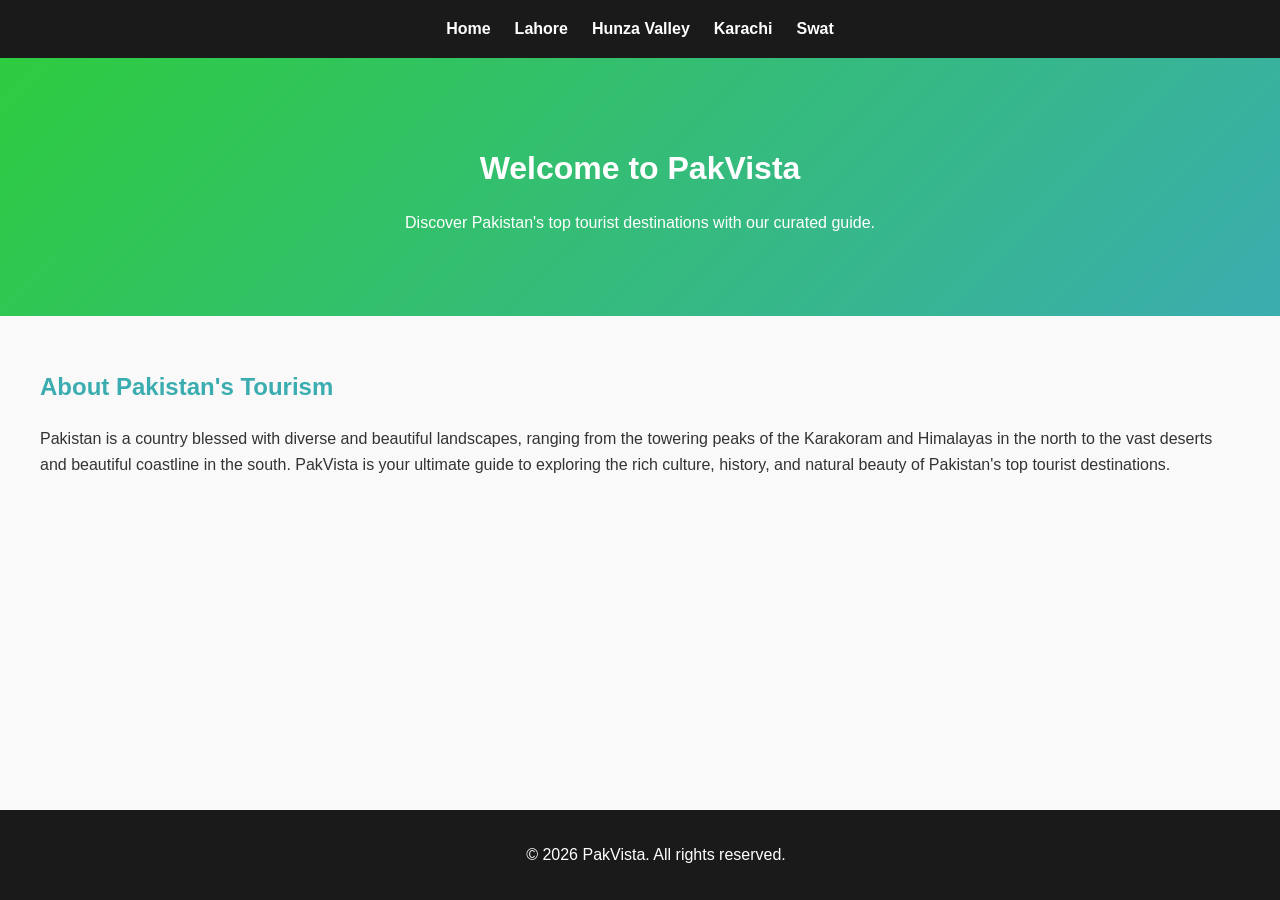
==== index.html @ 810da9c7 "Added docker file configured render and add made dev workflows ci and cd" ====
<!DOCTYPE html>
<html lang="en">
<head>
    <meta charset="UTF-8">
    <title>PakVista - Home</title>
    <link rel="stylesheet" href="style.css">
</head>
<body>
    <nav class="nav-bar">
        <ul>
            <li><a href="index.html">Home</a></li>
            <li><a href="lahore.html">Lahore</a></li>
            <li><a href="hunza.html">Hunza Valley</a></li>
            <li><a href="karachi.html">Karachi</a></li>
            <li><a href="swat.html">Swat</a></li>
        </ul>
    </nav>

    <header class="hero">
        <h1>Welcome to PakVista</h1>
        <p>Discover Pakistan's top tourist destinations with our curated guide.</p>
    </header>

    <main class="container">
        <section>
            <h2>About Pakistan's Tourism</h2>
            <p>Pakistan is a country blessed with diverse and beautiful landscapes, ranging from the towering peaks of the Karakoram and Himalayas in the north to the vast deserts and beautiful coastline in the south. PakVista is your ultimate guide to exploring the rich culture, history, and natural beauty of Pakistan's top tourist destinations.</p>
        </section>
    </main>

    <footer>
        <p>&copy; 2026 PakVista. All rights reserved.</p>
    </footer>
</body>
</html>
---- style.css ----
:root {
  --primary-color: #2ECC40;
  --secondary-color: #3BADB0;
  --text-color: #333333;
  --bg-color: #f9f9f9;
  --nav-bg: #1a1a1a;
  --nav-text: #ffffff;
}

body {
  font-family: Arial, sans-serif;
  line-height: 1.6;
  margin: 0;
  padding: 0;
  color: var(--text-color);
  background-color: var(--bg-color);
}

.nav-bar {
  background-color: var(--nav-bg);
  padding: 1rem;
}

.nav-bar ul {
  list-style: none;
  margin: 0;
  padding: 0;
  display: flex;
  justify-content: center;
  gap: 1.5rem;
}

.nav-bar a {
  color: var(--nav-text);
  text-decoration: none;
  font-weight: bold;
}

.nav-bar a:hover {
  color: var(--primary-color);
}

h1,
h2,
h3 {
  color: var(--secondary-color);
}

.container {
  max-width: 1200px;
  margin: 0 auto;
  padding: 2rem;
}

.hero {
  background: linear-gradient(135deg, var(--primary-color), var(--secondary-color));
  color: #ffffff;
  text-align: center;
  padding: 4rem 2rem;
}

.hero h1 {
  color: #ffffff;
  margin-bottom: 1rem;
}

.img-placeholder {
  width: 100%;
  max-width: 400px;
  height: 250px;
  background-color: #dddddd;
  border: 2px dashed #999999;
  display: flex;
  align-items: center;
  justify-content: center;
  margin: 1rem 0;
  color: #666666;
  font-style: italic;
}

footer {
  background-color: var(--nav-bg);
  color: var(--nav-text);
  text-align: center;
  padding: 1rem;
  position: fixed;
  bottom: 0;
  width: 100%;
}
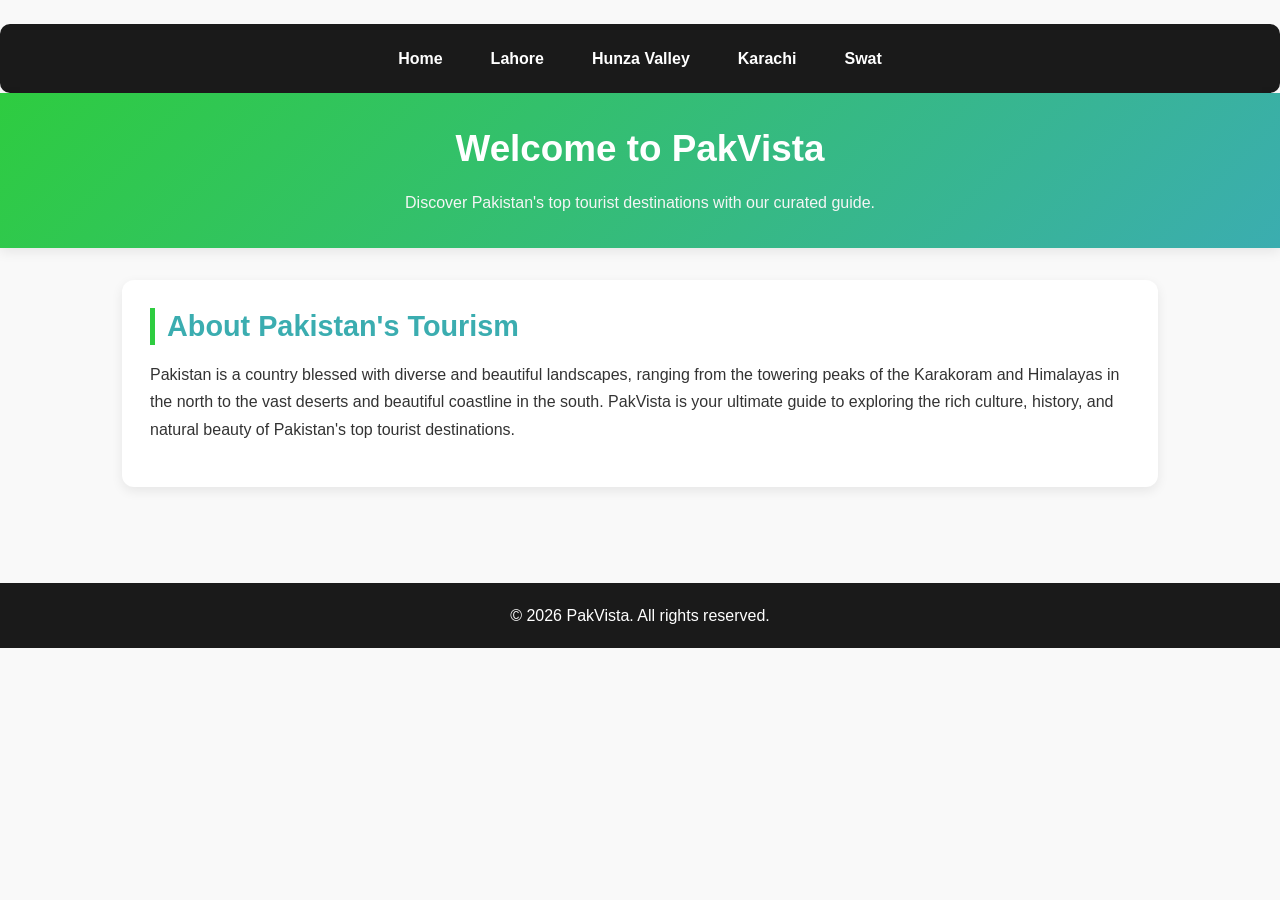
==== commit efc97644: "added swat.html" ====
--- a/style.css
+++ b/style.css
@@ -1,24 +1,134 @@
+
 :root {
-  --primary-color: #2ECC40;
-  --secondary-color: #3BADB0;
-  --text-color: #333333;
+  --primary-color: #2ecc40;
+  --secondary-color: #3badb0;
+  --accent-color: #14532d;
+  --text-color: #333;
   --bg-color: #f9f9f9;
+  --surface-color: #fff;
   --nav-bg: #1a1a1a;
-  --nav-text: #ffffff;
+  --nav-text: #fff;
+  --border-color: #d9d9d9;
+  --muted-text: #666;
+  --shadow: 0 4px 12px rgba(0, 0, 0, 0.08);
+}
+
+/* =========================
+   Base / Reset
+========================= */
+* {
+  box-sizing: border-box;
+}
+
+html {
+  scroll-behavior: smooth;
 }
 
 body {
-  font-family: Arial, sans-serif;
-  line-height: 1.6;
   margin: 0;
   padding: 0;
+  font-family: Arial, Helvetica, sans-serif;
+  line-height: 1.7;
   color: var(--text-color);
   background-color: var(--bg-color);
 }
 
+/* =========================
+   Layout Helpers
+========================= */
+.container {
+  max-width: 1100px;
+  margin: 0 auto;
+  padding: 2rem;
+}
+
+/* =========================
+   Typography
+========================= */
+h1,
+h2,
+h3 {
+  margin-top: 0;
+  line-height: 1.3;
+  color: var(--secondary-color);
+}
+
+h1 {
+  font-size: 2.3rem;
+  margin-bottom: 0.75rem;
+}
+
+h2 {
+  font-size: 1.8rem;
+  margin-bottom: 1rem;
+  border-left: 5px solid var(--primary-color);
+  padding-left: 0.75rem;
+}
+
+h3 {
+  font-size: 1.3rem;
+  margin-bottom: 0.75rem;
+  color: var(--accent-color);
+}
+
+p {
+  margin: 0 0 1rem 0;
+  font-size: 1rem;
+}
+
+a {
+  color: var(--secondary-color);
+  text-decoration: none;
+  transition: color 0.2s ease;
+}
+
+a:hover {
+  color: var(--primary-color);
+}
+
+/* =========================
+   Header / Hero
+========================= */
+header {
+  background: linear-gradient(135deg, var(--primary-color), var(--secondary-color));
+  color: #fff;
+  padding: 3rem 0 2rem;
+  box-shadow: var(--shadow);
+}
+
+header h1 {
+  color: #fff;
+}
+
+header p {
+  color: #f5f5f5;
+  max-width: 850px;
+  margin-bottom: 1.5rem;
+}
+
+.hero {
+  text-align: center;
+  padding: 2rem 0;
+}
+
+.hero h1 {
+  color: #fff;
+  margin-bottom: 1rem;
+}
+
+.hero p {
+  max-width: 800px;
+  margin: 0 auto;
+}
+
+/* =========================
+   Navigation
+========================= */
 .nav-bar {
   background-color: var(--nav-bg);
-  padding: 1rem;
+  border-radius: 10px;
+  padding: 0.9rem 1rem;
+  margin-top: 1.5rem;
 }
 
 .nav-bar ul {
@@ -27,63 +137,199 @@
   padding: 0;
   display: flex;
   justify-content: center;
-  gap: 1.5rem;
+  flex-wrap: wrap;
+  gap: 1rem 1.5rem;
+}
+
+.nav-bar li {
+  margin: 0;
+  padding: 0;
 }
 
 .nav-bar a {
   color: var(--nav-text);
-  text-decoration: none;
   font-weight: bold;
-}
-
-.nav-bar a:hover {
+  padding: 0.4rem 0.75rem;
+  border-radius: 6px;
+  display: inline-block;
+}
+
+.nav-bar a:hover,
+.nav-bar a:focus {
+  background-color: rgba(255, 255, 255, 0.12);
   color: var(--primary-color);
 }
 
-h1,
-h2,
-h3 {
-  color: var(--secondary-color);
-}
-
-.container {
-  max-width: 1200px;
-  margin: 0 auto;
-  padding: 2rem;
-}
-
-.hero {
-  background: linear-gradient(135deg, var(--primary-color), var(--secondary-color));
-  color: #ffffff;
-  text-align: center;
-  padding: 4rem 2rem;
-}
-
-.hero h1 {
-  color: #ffffff;
-  margin-bottom: 1rem;
+/* =========================
+   Main Content
+========================= */
+main {
+  padding: 2rem 0 3rem;
+}
+
+section {
+  background-color: var(--surface-color);
+  padding: 1.75rem;
+  margin-bottom: 2rem;
+  border-radius: 12px;
+  box-shadow: var(--shadow);
+}
+
+article {
+  margin-top: 1.5rem;
+  padding-top: 1rem;
+  border-top: 1px solid var(--border-color);
+}
+
+article:first-of-type {
+  margin-top: 0;
+  padding-top: 0;
+  border-top: none;
+}
+
+/* =========================
+   Figures / Image Placeholders
+========================= */
+figure {
+  margin: 1.5rem 0;
 }
 
 .img-placeholder {
   width: 100%;
-  max-width: 400px;
+  max-width: 450px;
   height: 250px;
-  background-color: #dddddd;
-  border: 2px dashed #999999;
+  background-color: #ddd;
+  border: 2px dashed #999;
+  border-radius: 10px;
   display: flex;
   align-items: center;
   justify-content: center;
-  margin: 1rem 0;
-  color: #666666;
+  padding: 1rem;
+  color: var(--muted-text);
   font-style: italic;
-}
-
+  text-align: center;
+  margin: 0 auto;
+}
+
+figcaption {
+  margin-top: 0.75rem;
+  text-align: center;
+  color: var(--muted-text);
+  font-size: 0.95rem;
+}
+
+/* =========================
+   Tables
+========================= */
+table {
+  width: 100%;
+  border-collapse: collapse;
+  margin-top: 1rem;
+  background-color: var(--surface-color);
+  overflow: hidden;
+  border-radius: 10px;
+}
+
+th,
+td {
+  border: 1px solid var(--border-color);
+  padding: 0.9rem 1rem;
+  text-align: left;
+  vertical-align: top;
+}
+
+th {
+  background-color: var(--secondary-color);
+  color: #fff;
+}
+
+tr:nth-child(even) {
+  background-color: #f4fbfb;
+}
+
+/* =========================
+   Lists
+========================= */
+ul,
+ol {
+  padding-left: 1.5rem;
+  margin-bottom: 1rem;
+}
+
+li {
+  margin-bottom: 0.5rem;
+}
+
+/* =========================
+   Footer
+========================= */
 footer {
   background-color: var(--nav-bg);
   color: var(--nav-text);
   text-align: center;
-  padding: 1rem;
-  position: fixed;
-  bottom: 0;
-  width: 100%;
-}
+  padding: 1.2rem;
+  margin-top: 2rem;
+}
+
+footer p {
+  margin: 0;
+  color: var(--nav-text);
+}
+
+/* =========================
+   Utility classes
+========================= */
+.text-center {
+  text-align: center;
+}
+
+.highlight {
+  color: var(--primary-color);
+  font-weight: bold;
+}
+
+/* =========================
+   Responsive Design
+========================= */
+@media (max-width: 768px) {
+  .container {
+    padding: 1rem;
+  }
+
+  header {
+    padding: 2rem 0 1.5rem;
+  }
+
+  h1 {
+    font-size: 1.9rem;
+  }
+
+  h2 {
+    font-size: 1.5rem;
+  }
+
+  h3 {
+    font-size: 1.15rem;
+  }
+
+  .nav-bar ul {
+    flex-direction: column;
+    align-items: center;
+    gap: 0.75rem;
+  }
+
+  section {
+    padding: 1.25rem;
+  }
+
+  .img-placeholder {
+    height: 220px;
+  }
+
+  th,
+  td {
+    padding: 0.75rem;
+    font-size: 0.95rem;
+  }
+}
+```
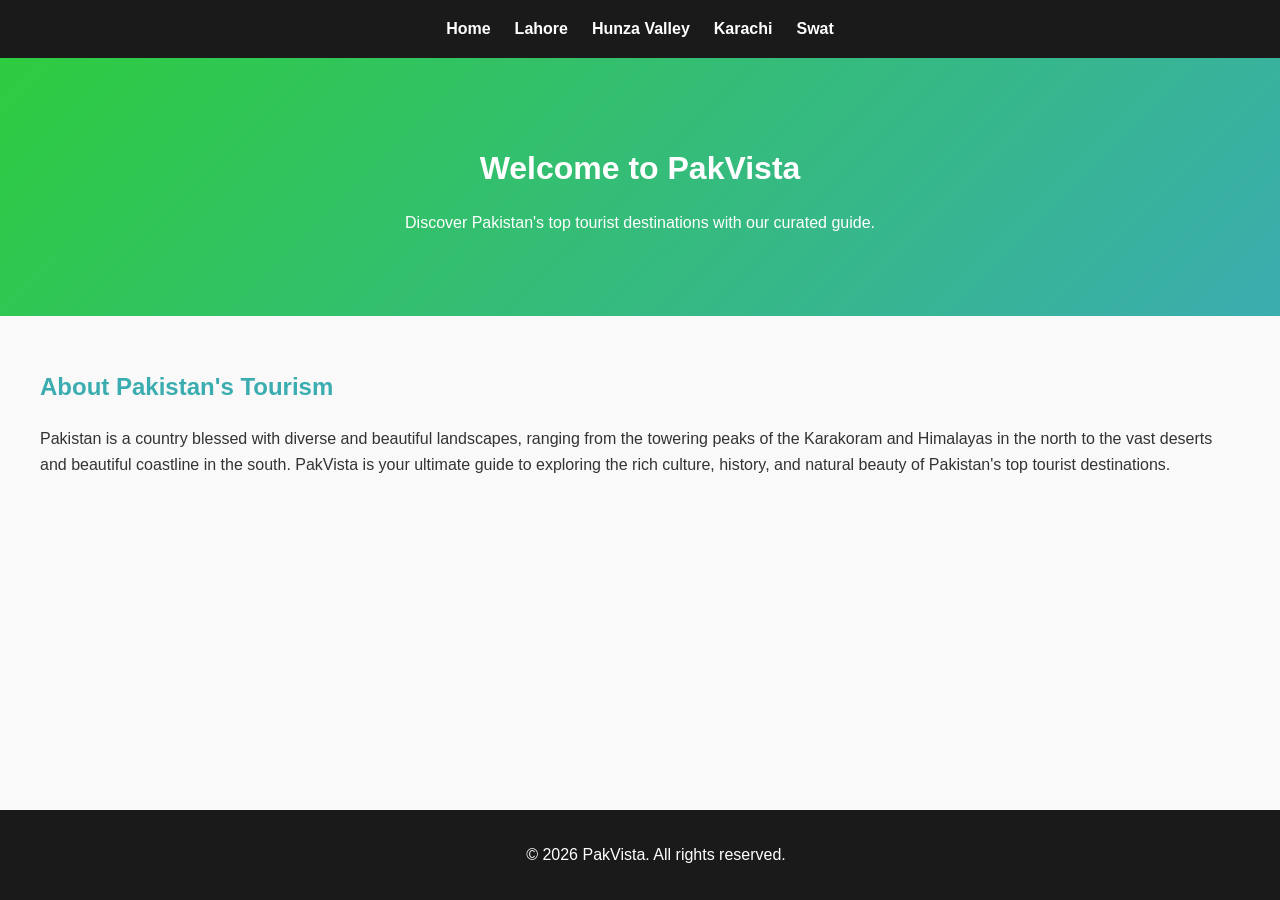
==== commit c2753ae8: "Merge pull request #1 from hassan-jamshaid10/feature/hassan-jamshaid10/index Added docker file confi" ====
--- a/index.html
+++ b/index.html
@@ -9,10 +9,10 @@
     <nav class="nav-bar">
         <ul>
             <li><a href="index.html">Home</a></li>
-            <li><a href="lahore.html">Lahore</a></li>
-            <li><a href="hunza.html">Hunza Valley</a></li>
-            <li><a href="karachi.html">Karachi</a></li>
-            <li><a href="swat.html">Swat</a></li>
+            <li><a href="#">Lahore</a></li>
+            <li><a href="#">Hunza Valley</a></li>
+            <li><a href="#">Karachi</a></li>
+            <li><a href="#">Swat</a></li>
         </ul>
     </nav>
 
--- a/style.css
+++ b/style.css
@@ -1,134 +1,24 @@
-
 :root {
-  --primary-color: #2ecc40;
-  --secondary-color: #3badb0;
-  --accent-color: #14532d;
+  --primary-color: #2ECC40;
+  --secondary-color: #3BADB0;
   --text-color: #333;
   --bg-color: #f9f9f9;
-  --surface-color: #fff;
   --nav-bg: #1a1a1a;
   --nav-text: #fff;
-  --border-color: #d9d9d9;
-  --muted-text: #666;
-  --shadow: 0 4px 12px rgba(0, 0, 0, 0.08);
-}
-
-/* =========================
-   Base / Reset
-========================= */
-* {
-  box-sizing: border-box;
-}
-
-html {
-  scroll-behavior: smooth;
 }
 
 body {
+  font-family: Arial, sans-serif;
+  line-height: 1.6;
   margin: 0;
   padding: 0;
-  font-family: Arial, Helvetica, sans-serif;
-  line-height: 1.7;
   color: var(--text-color);
   background-color: var(--bg-color);
 }
 
-/* =========================
-   Layout Helpers
-========================= */
-.container {
-  max-width: 1100px;
-  margin: 0 auto;
-  padding: 2rem;
-}
-
-/* =========================
-   Typography
-========================= */
-h1,
-h2,
-h3 {
-  margin-top: 0;
-  line-height: 1.3;
-  color: var(--secondary-color);
-}
-
-h1 {
-  font-size: 2.3rem;
-  margin-bottom: 0.75rem;
-}
-
-h2 {
-  font-size: 1.8rem;
-  margin-bottom: 1rem;
-  border-left: 5px solid var(--primary-color);
-  padding-left: 0.75rem;
-}
-
-h3 {
-  font-size: 1.3rem;
-  margin-bottom: 0.75rem;
-  color: var(--accent-color);
-}
-
-p {
-  margin: 0 0 1rem 0;
-  font-size: 1rem;
-}
-
-a {
-  color: var(--secondary-color);
-  text-decoration: none;
-  transition: color 0.2s ease;
-}
-
-a:hover {
-  color: var(--primary-color);
-}
-
-/* =========================
-   Header / Hero
-========================= */
-header {
-  background: linear-gradient(135deg, var(--primary-color), var(--secondary-color));
-  color: #fff;
-  padding: 3rem 0 2rem;
-  box-shadow: var(--shadow);
-}
-
-header h1 {
-  color: #fff;
-}
-
-header p {
-  color: #f5f5f5;
-  max-width: 850px;
-  margin-bottom: 1.5rem;
-}
-
-.hero {
-  text-align: center;
-  padding: 2rem 0;
-}
-
-.hero h1 {
-  color: #fff;
-  margin-bottom: 1rem;
-}
-
-.hero p {
-  max-width: 800px;
-  margin: 0 auto;
-}
-
-/* =========================
-   Navigation
-========================= */
 .nav-bar {
   background-color: var(--nav-bg);
-  border-radius: 10px;
-  padding: 0.9rem 1rem;
-  margin-top: 1.5rem;
+  padding: 1rem;
 }
 
 .nav-bar ul {
@@ -137,199 +27,63 @@
   padding: 0;
   display: flex;
   justify-content: center;
-  flex-wrap: wrap;
-  gap: 1rem 1.5rem;
-}
-
-.nav-bar li {
-  margin: 0;
-  padding: 0;
+  gap: 1.5rem;
 }
 
 .nav-bar a {
   color: var(--nav-text);
+  text-decoration: none;
   font-weight: bold;
-  padding: 0.4rem 0.75rem;
-  border-radius: 6px;
-  display: inline-block;
 }
 
-.nav-bar a:hover,
-.nav-bar a:focus {
-  background-color: rgba(255, 255, 255, 0.12);
+.nav-bar a:hover {
   color: var(--primary-color);
 }
 
-/* =========================
-   Main Content
-========================= */
-main {
-  padding: 2rem 0 3rem;
+h1,
+h2,
+h3 {
+  color: var(--secondary-color);
 }
 
-section {
-  background-color: var(--surface-color);
-  padding: 1.75rem;
-  margin-bottom: 2rem;
-  border-radius: 12px;
-  box-shadow: var(--shadow);
+.container {
+  max-width: 1200px;
+  margin: 0 auto;
+  padding: 2rem;
 }
 
-article {
-  margin-top: 1.5rem;
-  padding-top: 1rem;
-  border-top: 1px solid var(--border-color);
+.hero {
+  background: linear-gradient(135deg, var(--primary-color), var(--secondary-color));
+  color: #fff;
+  text-align: center;
+  padding: 4rem 2rem;
 }
 
-article:first-of-type {
-  margin-top: 0;
-  padding-top: 0;
-  border-top: none;
-}
-
-/* =========================
-   Figures / Image Placeholders
-========================= */
-figure {
-  margin: 1.5rem 0;
+.hero h1 {
+  color: #fff;
+  margin-bottom: 1rem;
 }
 
 .img-placeholder {
   width: 100%;
-  max-width: 450px;
+  max-width: 400px;
   height: 250px;
   background-color: #ddd;
   border: 2px dashed #999;
-  border-radius: 10px;
   display: flex;
   align-items: center;
   justify-content: center;
-  padding: 1rem;
-  color: var(--muted-text);
+  margin: 1rem 0;
+  color: #666;
   font-style: italic;
-  text-align: center;
-  margin: 0 auto;
 }
 
-figcaption {
-  margin-top: 0.75rem;
-  text-align: center;
-  color: var(--muted-text);
-  font-size: 0.95rem;
-}
-
-/* =========================
-   Tables
-========================= */
-table {
-  width: 100%;
-  border-collapse: collapse;
-  margin-top: 1rem;
-  background-color: var(--surface-color);
-  overflow: hidden;
-  border-radius: 10px;
-}
-
-th,
-td {
-  border: 1px solid var(--border-color);
-  padding: 0.9rem 1rem;
-  text-align: left;
-  vertical-align: top;
-}
-
-th {
-  background-color: var(--secondary-color);
-  color: #fff;
-}
-
-tr:nth-child(even) {
-  background-color: #f4fbfb;
-}
-
-/* =========================
-   Lists
-========================= */
-ul,
-ol {
-  padding-left: 1.5rem;
-  margin-bottom: 1rem;
-}
-
-li {
-  margin-bottom: 0.5rem;
-}
-
-/* =========================
-   Footer
-========================= */
 footer {
   background-color: var(--nav-bg);
   color: var(--nav-text);
   text-align: center;
-  padding: 1.2rem;
-  margin-top: 2rem;
+  padding: 1rem;
+  position: fixed;
+  bottom: 0;
+  width: 100%;
 }
-
-footer p {
-  margin: 0;
-  color: var(--nav-text);
-}
-
-/* =========================
-   Utility classes
-========================= */
-.text-center {
-  text-align: center;
-}
-
-.highlight {
-  color: var(--primary-color);
-  font-weight: bold;
-}
-
-/* =========================
-   Responsive Design
-========================= */
-@media (max-width: 768px) {
-  .container {
-    padding: 1rem;
-  }
-
-  header {
-    padding: 2rem 0 1.5rem;
-  }
-
-  h1 {
-    font-size: 1.9rem;
-  }
-
-  h2 {
-    font-size: 1.5rem;
-  }
-
-  h3 {
-    font-size: 1.15rem;
-  }
-
-  .nav-bar ul {
-    flex-direction: column;
-    align-items: center;
-    gap: 0.75rem;
-  }
-
-  section {
-    padding: 1.25rem;
-  }
-
-  .img-placeholder {
-    height: 220px;
-  }
-
-  th,
-  td {
-    padding: 0.75rem;
-    font-size: 0.95rem;
-  }
-}
-```
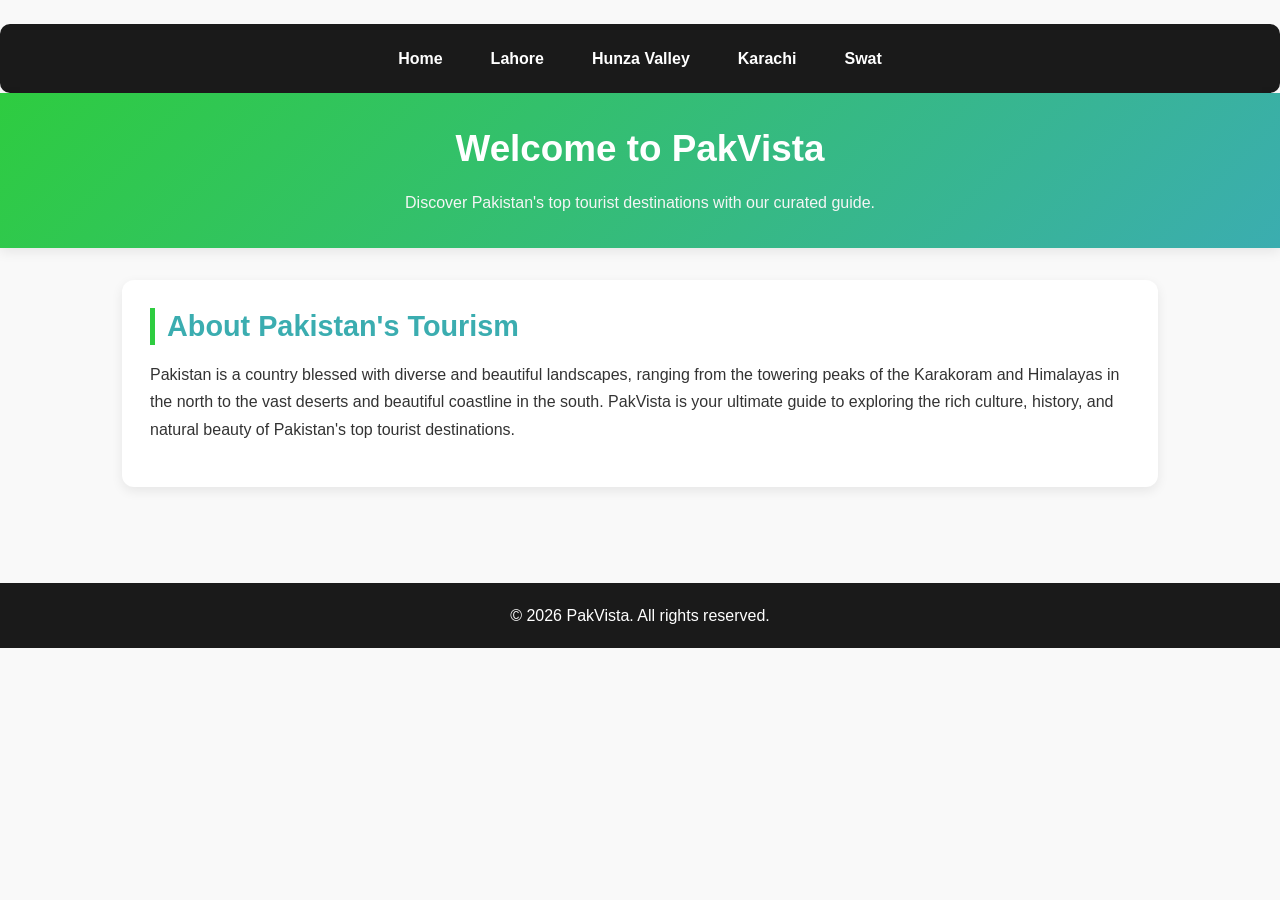
==== commit a33770b4: "Merge pull request #6 from hassan-jamshaid10/feature/hassan-jamshaid10/index Feature/hassan jamshaid" ====
--- a/index.html
+++ b/index.html
@@ -9,10 +9,10 @@
     <nav class="nav-bar">
         <ul>
             <li><a href="index.html">Home</a></li>
-            <li><a href="#">Lahore</a></li>
-            <li><a href="#">Hunza Valley</a></li>
-            <li><a href="#">Karachi</a></li>
-            <li><a href="#">Swat</a></li>
+            <li><a href="lahore.html">Lahore</a></li>
+            <li><a href="hunza.html">Hunza Valley</a></li>
+            <li><a href="karachi.html">Karachi</a></li>
+            <li><a href="swat.html">Swat</a></li>
         </ul>
     </nav>
 
--- a/style.css
+++ b/style.css
@@ -1,24 +1,162 @@
 :root {
-  --primary-color: #2ECC40;
-  --secondary-color: #3BADB0;
+  --primary-color: #2ecc40;
+  --secondary-color: #3badb0;
+  --accent-color: #14532d;
   --text-color: #333;
   --bg-color: #f9f9f9;
+  --surface-color: #fff;
   --nav-bg: #1a1a1a;
   --nav-text: #fff;
+  --border-color: #d9d9d9;
+  --muted-text: #666;
+  --shadow: 0 4px 12px rgb(0 0 0 / 8%);
+}
+
+/* =========================
+   Base / Reset
+========================= */
+* {
+  box-sizing: border-box;
+}
+
+html {
+  scroll-behavior: smooth;
 }
 
 body {
-  font-family: Arial, sans-serif;
-  line-height: 1.6;
   margin: 0;
   padding: 0;
+  font-family: Arial, Helvetica, sans-serif;
+  line-height: 1.7;
   color: var(--text-color);
   background-color: var(--bg-color);
 }
 
+/* =========================
+   Layout Helpers
+========================= */
+.container {
+  max-width: 1100px;
+  margin: 0 auto;
+  padding: 2rem;
+}
+
+/* =========================
+   Typography
+========================= */
+h1,
+h2,
+h3 {
+  margin-top: 0;
+  line-height: 1.3;
+  color: var(--secondary-color);
+}
+
+h1 {
+  font-size: 2.3rem;
+  margin-bottom: 0.75rem;
+}
+
+h2 {
+  font-size: 1.8rem;
+  margin-bottom: 1rem;
+  border-left: 5px solid var(--primary-color);
+  padding-left: 0.75rem;
+}
+
+h3 {
+  font-size: 1.3rem;
+  margin-bottom: 0.75rem;
+  color: var(--accent-color);
+}
+
+p {
+  margin: 0 0 1rem;
+  font-size: 1rem;
+}
+
+a {
+  color: var(--secondary-color);
+  text-decoration: none;
+  transition: color 0.2s ease;
+}
+
+a:hover {
+  color: var(--primary-color);
+}
+
+/* =========================
+   Lists
+========================= */
+ul,
+ol {
+  padding-left: 1.5rem;
+  margin-bottom: 1rem;
+}
+
+li {
+  margin-bottom: 0.5rem;
+}
+
+/* =========================
+   Footer
+========================= */
+footer {
+  background-color: var(--nav-bg);
+  color: var(--nav-text);
+  text-align: center;
+  padding: 1.2rem;
+  margin-top: 2rem;
+}
+
+footer p {
+  margin: 0;
+  color: var(--nav-text);
+}
+
+/* =========================
+   Header / Hero
+========================= */
+header {
+  background: linear-gradient(135deg, var(--primary-color), var(--secondary-color));
+  color: #fff;
+  padding: 3rem 0 2rem;
+  box-shadow: var(--shadow);
+}
+
+header h1 {
+  color: #fff;
+}
+
+header p {
+  color: #f5f5f5;
+  max-width: 850px;
+  margin-bottom: 1.5rem;
+}
+
+.hero {
+  text-align: center;
+  padding: 2rem 0;
+}
+
+.hero h1 {
+  color: #fff;
+  margin-bottom: 1rem;
+}
+
+.hero p {
+  max-width: 800px;
+  margin: 0 auto;
+}
+
+/* =========================
+   Navigation
+========================= */
 .nav-bar {
   background-color: var(--nav-bg);
-  padding: 1rem;
+  border-radius: 10px;
+  padding: 0.9rem 1rem;
+  margin-top: 1.5rem;
 }
 
 .nav-bar ul {
@@ -27,63 +165,169 @@
   padding: 0;
   display: flex;
   justify-content: center;
-  gap: 1.5rem;
+  flex-wrap: wrap;
+  gap: 1rem 1.5rem;
+}
+
+.nav-bar li {
+  margin: 0;
+  padding: 0;
 }
 
 .nav-bar a {
   color: var(--nav-text);
-  text-decoration: none;
   font-weight: bold;
-}
-
-.nav-bar a:hover {
+  padding: 0.4rem 0.75rem;
+  border-radius: 6px;
+  display: inline-block;
+}
+
+.nav-bar a:hover,
+.nav-bar a:focus {
+  background-color: rgb(255 255 255 / 12%);
   color: var(--primary-color);
 }
 
-h1,
-h2,
-h3 {
-  color: var(--secondary-color);
-}
-
-.container {
-  max-width: 1200px;
-  margin: 0 auto;
-  padding: 2rem;
-}
-
-.hero {
-  background: linear-gradient(135deg, var(--primary-color), var(--secondary-color));
-  color: #fff;
-  text-align: center;
-  padding: 4rem 2rem;
-}
-
-.hero h1 {
-  color: #fff;
-  margin-bottom: 1rem;
+/* =========================
+   Main Content
+========================= */
+main {
+  padding: 2rem 0 3rem;
+}
+
+section {
+  background-color: var(--surface-color);
+  padding: 1.75rem;
+  margin-bottom: 2rem;
+  border-radius: 12px;
+  box-shadow: var(--shadow);
+}
+
+article {
+  margin-top: 1.5rem;
+  padding-top: 1rem;
+  border-top: 1px solid var(--border-color);
+}
+
+article:first-of-type {
+  margin-top: 0;
+  padding-top: 0;
+  border-top: none;
+}
+
+/* =========================
+   Figures / Image Placeholders
+========================= */
+figure {
+  margin: 1.5rem 0;
 }
 
 .img-placeholder {
   width: 100%;
-  max-width: 400px;
+  max-width: 450px;
   height: 250px;
   background-color: #ddd;
   border: 2px dashed #999;
+  border-radius: 10px;
   display: flex;
   align-items: center;
   justify-content: center;
-  margin: 1rem 0;
-  color: #666;
+  padding: 1rem;
+  color: var(--muted-text);
   font-style: italic;
-}
-
-footer {
-  background-color: var(--nav-bg);
-  color: var(--nav-text);
-  text-align: center;
-  padding: 1rem;
-  position: fixed;
-  bottom: 0;
+  text-align: center;
+  margin: 0 auto;
+}
+
+figcaption {
+  margin-top: 0.75rem;
+  text-align: center;
+  color: var(--muted-text);
+  font-size: 0.95rem;
+}
+
+/* =========================
+   Tables
+========================= */
+table {
   width: 100%;
-}
+  border-collapse: collapse;
+  margin-top: 1rem;
+  background-color: var(--surface-color);
+  overflow: hidden;
+  border-radius: 10px;
+}
+
+th,
+td {
+  border: 1px solid var(--border-color);
+  padding: 0.9rem 1rem;
+  text-align: left;
+  vertical-align: top;
+}
+
+th {
+  background-color: var(--secondary-color);
+  color: #fff;
+}
+
+tr:nth-child(even) {
+  background-color: #f4fbfb;
+}
+
+/* =========================
+   Utility classes
+========================= */
+.text-center {
+  text-align: center;
+}
+
+.highlight {
+  color: var(--primary-color);
+  font-weight: bold;
+}
+
+/* =========================
+   Responsive Design
+========================= */
+@media (width <= 768px) {
+  .container {
+    padding: 1rem;
+  }
+
+  header {
+    padding: 2rem 0 1.5rem;
+  }
+
+  h1 {
+    font-size: 1.9rem;
+  }
+
+  h2 {
+    font-size: 1.5rem;
+  }
+
+  h3 {
+    font-size: 1.15rem;
+  }
+
+  .nav-bar ul {
+    flex-direction: column;
+    align-items: center;
+    gap: 0.75rem;
+  }
+
+  section {
+    padding: 1.25rem;
+  }
+
+  .img-placeholder {
+    height: 220px;
+  }
+
+  th,
+  td {
+    padding: 0.75rem;
+    font-size: 0.95rem;
+  }
+}
